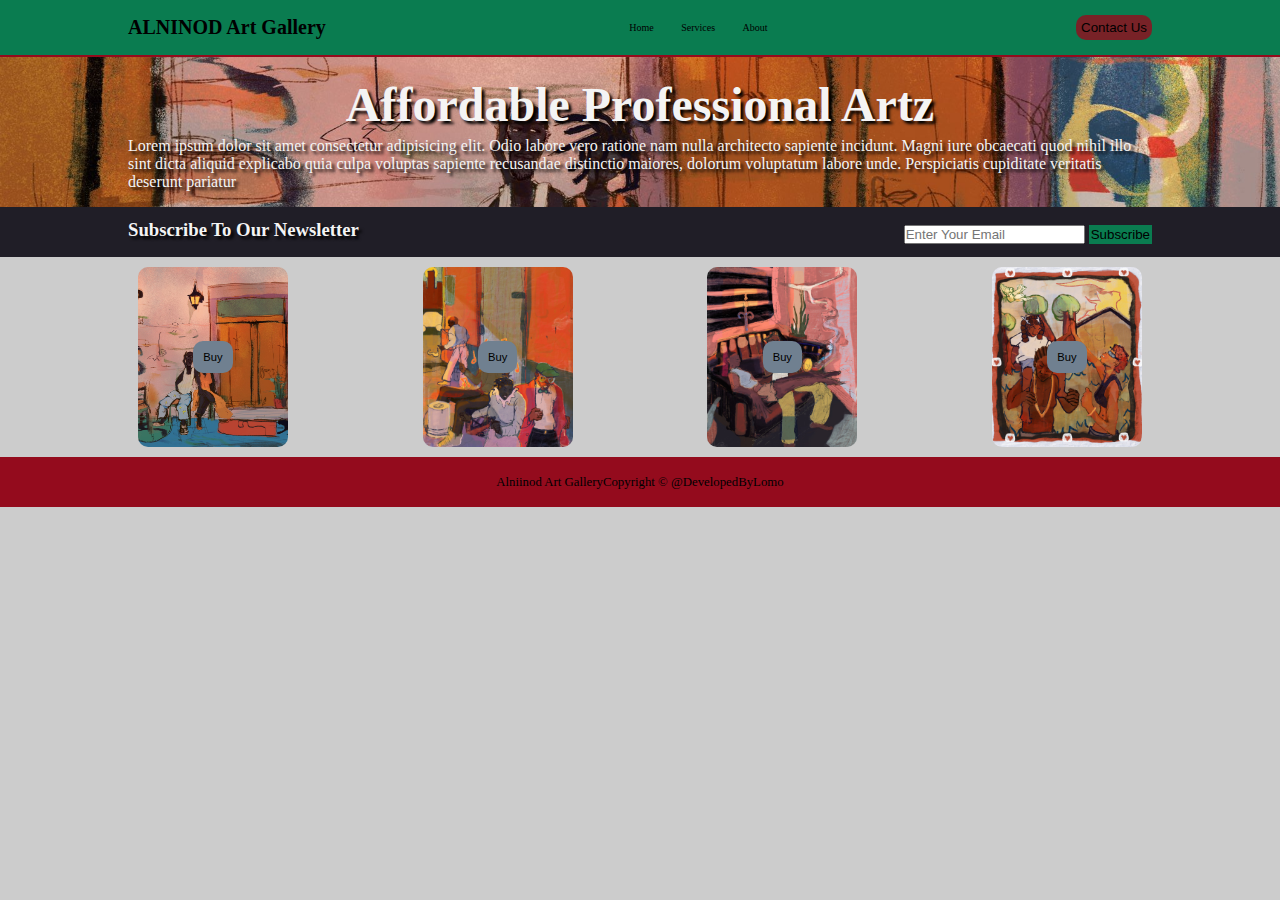
==== index.html @ ac3e0b9b "Changes to be committed: 	modified:   about.html 	new file:   images/art1.jpg 	new file:   images/ar" ====
<!DOCTYPE html>
<html lang="en">
  <head>
    <meta charset="UTF-8" />
    <meta http-equiv="X-UA-Compatible" content="IE=edge" />
    <meta name="viewport" content="width=device-width, initial-scale=1.0" />
    <title>Document</title>
    <link rel="stylesheet" href="./style.css" />
  </head>
  <body>
    <header>
      <h1>ALNINOD Art Gallery</h1>
      <nav>
        <ul>
          <li><a href="./web.html">Home</a></li>
          <li><a href="./services.html">Services</a></li>
          <li><a href="./about.html">About</a></li>
        </ul>
      </nav>
      <button class="bton">Contact Us</button>
    </header>
    <div class="wrapper">
      <section>
        <h2>Affordable Professional Artz</h2>
        <p>
          Lorem ipsum dolor sit amet consectetur adipisicing elit. Odio labore
          vero ratione nam nulla architecto sapiente incidunt. Magni iure
          obcaecati quod nihil illo sint dicta aliquid explicabo quia culpa
          voluptas sapiente recusandae distinctio maiores, dolorum voluptatum
          labore unde. Perspiciatis cupiditate veritatis deserunt pariatur
        </p>
      </section>
      <aside>
        <h3>Subscribe To Our Newsletter</h3>
        <div class="float">
          <input placeholder="Enter Your Email" type="email" />
          <button>Subscribe</button>
        </div>
      </aside>
      <main>
        <div class="cardz card1 "><button class="btn">Buy</button></div>
        <div class="cardz card2 "><button class="btn">Buy</button></div>
        <div class="cardz card3 "><button class="btn">Buy</button></div>
        <div class="cardz card4 "><button class="btn">Buy</button></div>
      </main>
      <footer>
        <p>Alniinod Art Gallery</p>
        <p>Copyright &copy; @DevelopedByLomo</p>
      </footer>
    </div>
  </body>
</html>
---- style.css ----
* {
  padding: 0;
  margin: 0;
  box-sizing: border-box;
}
body {
  font-size: 62.5%;
  background: #ccc;
  width: 100%;
  height: auto;
}
header {
  width: 100%;
  background: rgb(10, 124, 80);
  display: flex;
  border-bottom: 2px solid rgb(148, 11, 29);
  justify-content: space-between;
  padding: 15px 10%;
  align-items: center;
  flex-wrap: wrap row;
}
nav ul li a {
  text-decoration: none;
  color: black;
  margin-right: 15px;
  margin-left: 10px;
}
header h1 {
  cursor: pointer;
}

nav ul li a:hover {
  color: slategray;
}
nav ul li {
  list-style-type: none;
  display: inline-block;
}
.btn {
  border: none;
  border-radius: 10px;
  padding: 5px;
  text-align: center;
  background-color: rgb(112, 128, 144);
  transition: all 0.1s ease;
  cursor: pointer;
}
.bton {
  border: none;
  border-radius: 10px;
  padding: 5px;
  text-align: center;
  background-color: rgba(148, 11, 29, 0.795);
  transition: all 0.1s ease;
  cursor: pointer;
}
.bton:hover {
  background-color: rgb(148, 11, 29);
}
.btn:hover {
  border: black 2px solid;
  background-color: rgba(112, 128, 144, 0.315);
}
.wrapper {
  display: grid;
  grid-template-columns: repeat(3, 1fr);
  grid-auto-rows: minmax(50px, auto);
  grid-template-areas:
    "section section section"
    "section section section"
    "section section section"
    "aside aside aside"
    "main main main"
    "main main main"
    "main main main";
}
section {
  grid-area: section;
  background: url(./images/art1.jpg) no-repeat;
  background-position: center;
  background-size: cover;
  display: flex;
  flex-direction: column;
  justify-content: center;
  align-items: center;
  padding: 15px 10%;
  font-size: 1rem;
  color: #f4f4f4;
  box-sizing: border-box;

  text-shadow: 3px 3px 3px black;
}
section h2 {
  font-size: 3rem;
  line-height: 4rem;
}
aside {
  grid-area: aside;
  background: rgb(32, 30, 39);
  display: flex;
  box-sizing: border-box;

  justify-content: center;
  align-items: center;
  flex-flow: wrap;
  padding: 0px 10%;
  font-size: 1rem;
  color: #f4f4f4;
  text-shadow: 3px 3px 3px black;
}
.float button {
  border: none;
  padding: 2px;
  text-align: center;
  background-color: rgba(112, 128, 144, 0.514);
  transition: all 0.1s ease;
  cursor: pointer;
  background: rgb(10, 124, 80);
}
h3 {
  margin-right: auto;
  margin-bottom: 5px;
}
.float {
  margin-left: auto;
  margin-top: 5px;
}
main {
  grid-area: main;
  display: flex;
  flex-flow: row wrap;
  justify-content: space-between;
  align-items: center;
  padding: 0px 10%;
}
footer {
  background: rgb(148, 11, 29);
  width: 100vw;
  padding: 15px 10%;
  display: flex;
  justify-content: center;
  align-items: center;
  font-size: 0.8rem;
}
.cardz {
  margin: 10px;
  width: 150px;
  height: 180px;
  border-radius: 10px;
  box-sizing: border-box;
  display: flex;
  justify-content: center;
  align-items: center;
}
.cardz .btn {
  padding: 10px;
  font-size: 0.7rem;
}
.card1 {
  margin: 10px;
  box-sizing: border-box;
  background: url(./images/art1.jpg);
  background-size: cover;
  background-position: center;
}
.card2 {
  background: url(./images/art2.jpg);
  background-size: cover;
  background-position: center;
}
.card3 {
  background: url(./images/art3.jpg);
  background-size: cover;
  background-position: center;
}
.card4 {
  background: url(./images/art4.jpg);
  background-size: cover;
  background-position: center;
  position: relative;
}
@media screen and (max-width: 546px) {
  header {
    width: 100vw;
    height: 100px;
    background: rgb(10, 124, 80);
    display: flex;
    flex-direction: column;
    justify-content: space-around;
    align-items: center;
    border-bottom: 2px solid rgb(148, 11, 29);
  }
  nav ul li a {
    text-decoration: none;
    color: black;
  }
  header h1 {
    cursor: pointer;
  }

  nav ul li a:hover {
    color: slategray;
  }
  nav ul li {
    list-style-type: none;
    display: inline-block;
  }
  .btn {
    border: none;
    border-radius: 10px;
    padding: 2px;
    text-align: center;
    background-color: rgba(112, 128, 144, 0.514);
    transition: all 0.1s ease;
    cursor: pointer;
    font-size: 0.5rem;
  }
  .btn:hover {
    background-color: slategray;
  }
  section h2 {
    font-size: 2rem;
    line-height: 1.7rem;
  }
  main {
    grid-area: main;
    display: flex;
    flex-flow: row wrap;
    justify-content: center;
    align-items: center;
    padding: 0px 10%;
  }

  .float {
    margin-left: auto;
    margin-top: 5px;
    margin-bottom: 5px;
  }
  .bton {
    border: none;
    border-radius: 10px;
    padding: 3px;
    text-align: center;
    background-color: rgba(201, 28, 80, 0.486);
    transition: all 0.1s ease;
    cursor: pointer;
  }
  .bton:hover {
    background-color: rgba(11, 105, 148, 0.103);
  }
}
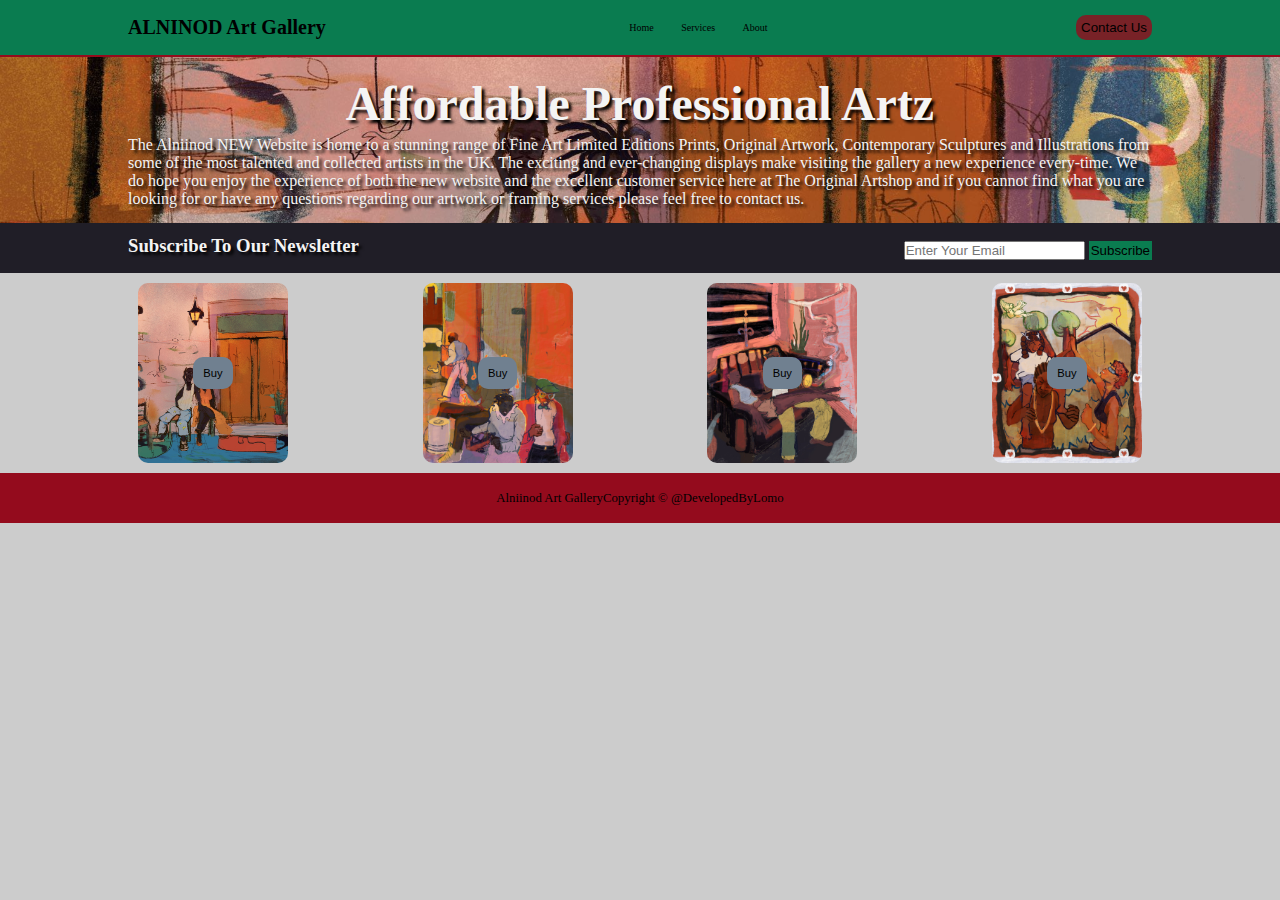
==== commit b38c106a: "Update index.html" ====
--- a/index.html
+++ b/index.html
@@ -4,7 +4,7 @@
     <meta charset="UTF-8" />
     <meta http-equiv="X-UA-Compatible" content="IE=edge" />
     <meta name="viewport" content="width=device-width, initial-scale=1.0" />
-    <title>Document</title>
+    <title>www.DevelopedByLomo.com||about</title>
     <link rel="stylesheet" href="./style.css" />
   </head>
   <body>
@@ -23,11 +23,9 @@
       <section>
         <h2>Affordable Professional Artz</h2>
         <p>
-          Lorem ipsum dolor sit amet consectetur adipisicing elit. Odio labore
-          vero ratione nam nulla architecto sapiente incidunt. Magni iure
-          obcaecati quod nihil illo sint dicta aliquid explicabo quia culpa
-          voluptas sapiente recusandae distinctio maiores, dolorum voluptatum
-          labore unde. Perspiciatis cupiditate veritatis deserunt pariatur
+          The Alniinod  NEW Website is home to a stunning range of Fine Art Limited Editions Prints, Original Artwork, Contemporary Sculptures and Illustrations from some of the most talented and collected artists in the UK. The exciting and ever-changing displays make visiting the gallery a new experience every-time. 
+
+We do hope you enjoy the experience of both the new website and the excellent customer service here at The Original Artshop and if you cannot find what you are looking for or have any questions regarding our artwork or framing services please feel free to contact us.
         </p>
       </section>
       <aside>
